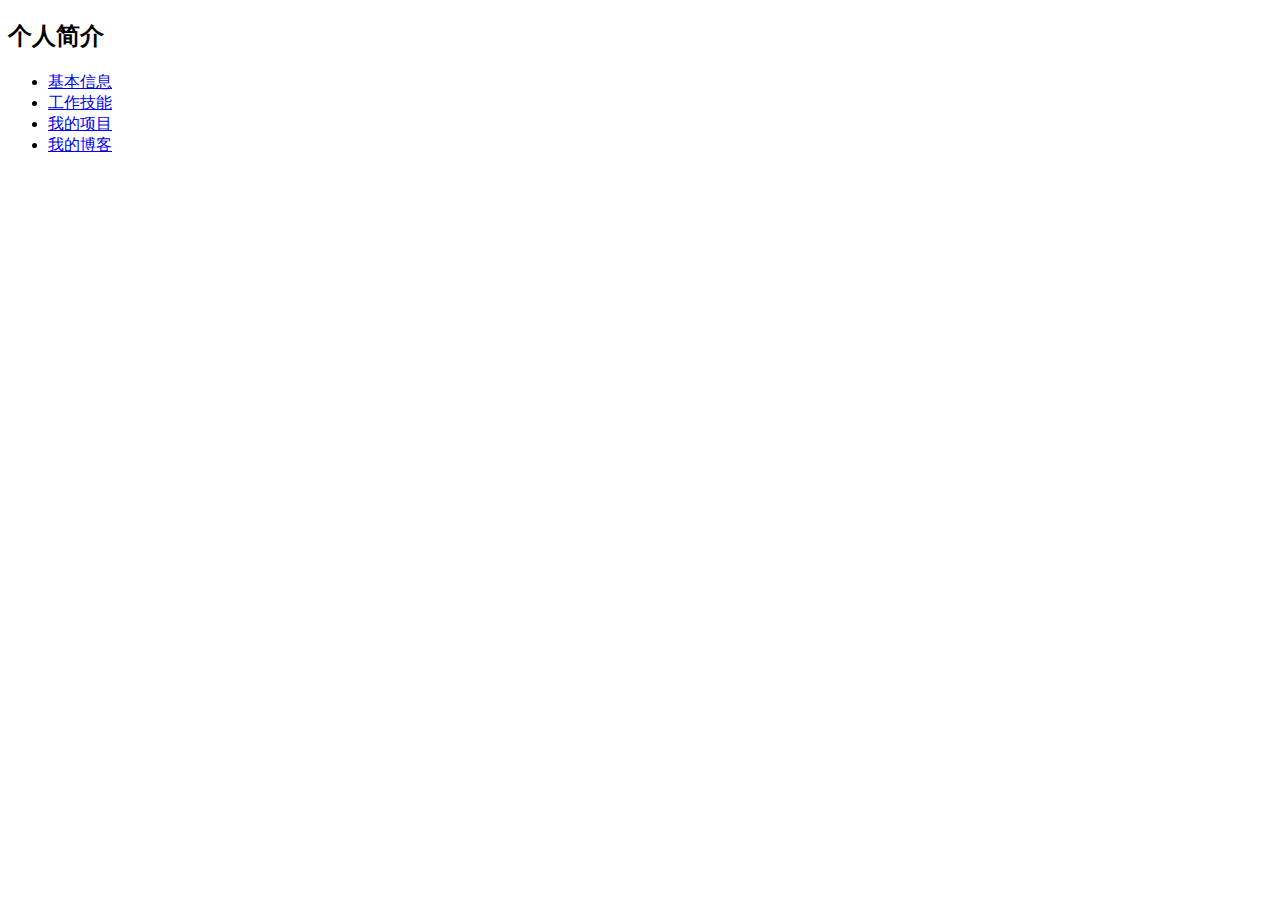
==== src/main/resources/templates/about.html @ 3c643238 "分类页面" ====
<!DOCTYPE html>
<html xmlns="http://www.w3.org/1999/xhtml"
      xmlns:th="http://www.thymeleaf.org"
      xmlns:shiro="http://www.pollix.at/thymeleaf/shiro">
<link href="/static/css/base.css" rel="stylesheet">
<link href="/static/css/index.css" rel="stylesheet">
<link href="/static/css/m.css" rel="stylesheet">
<div th:replace="common/head :: headerFragment"></div>
<!--</head>-->
<body>
<div th:replace="common/head :: header-body"></div>
<article>
    <div>
        <h2>个人简介</h2>
        <div >
            <span></span>
        </div>
        <div>
            <ul>
                <li><a href="javascript:;">基本信息</a></li>
                <li><a href="javascript:;">工作技能</a></li>
                <li><a href="javascript:;">我的项目</a></li>
                <li><a href="javascript:;">我的博客</a></li>
            </ul>
        </div>
        <div >
            <div class="content">
                <div>
                    <p></p>
                    <p></p>
                    <p></p>
                    <p></p>
                </div>
            </div>
            <div class="content">
                <div>
                    <p></p>
                    <p></p>
                    <p></p>
                    <p></p>
                </div>
            </div>
            <div class="content">
                <div>
                    <p></p>
                    <p></p>
                    <p></p>
                    <p></p>
                </div>
            </div>
            <div class="content">
                <div>
                    <p></p>
                    <p></p>
                    <p></p>
                    <p></p>
                </div>
            </div>
        </div>
    </div>
</article>

<div th:replace="common/footer :: footer-content"></div>
<div th:replace="common/footer :: footer-lib"></div>
<script src="static/js/about.js"></script>
</body>
</html>
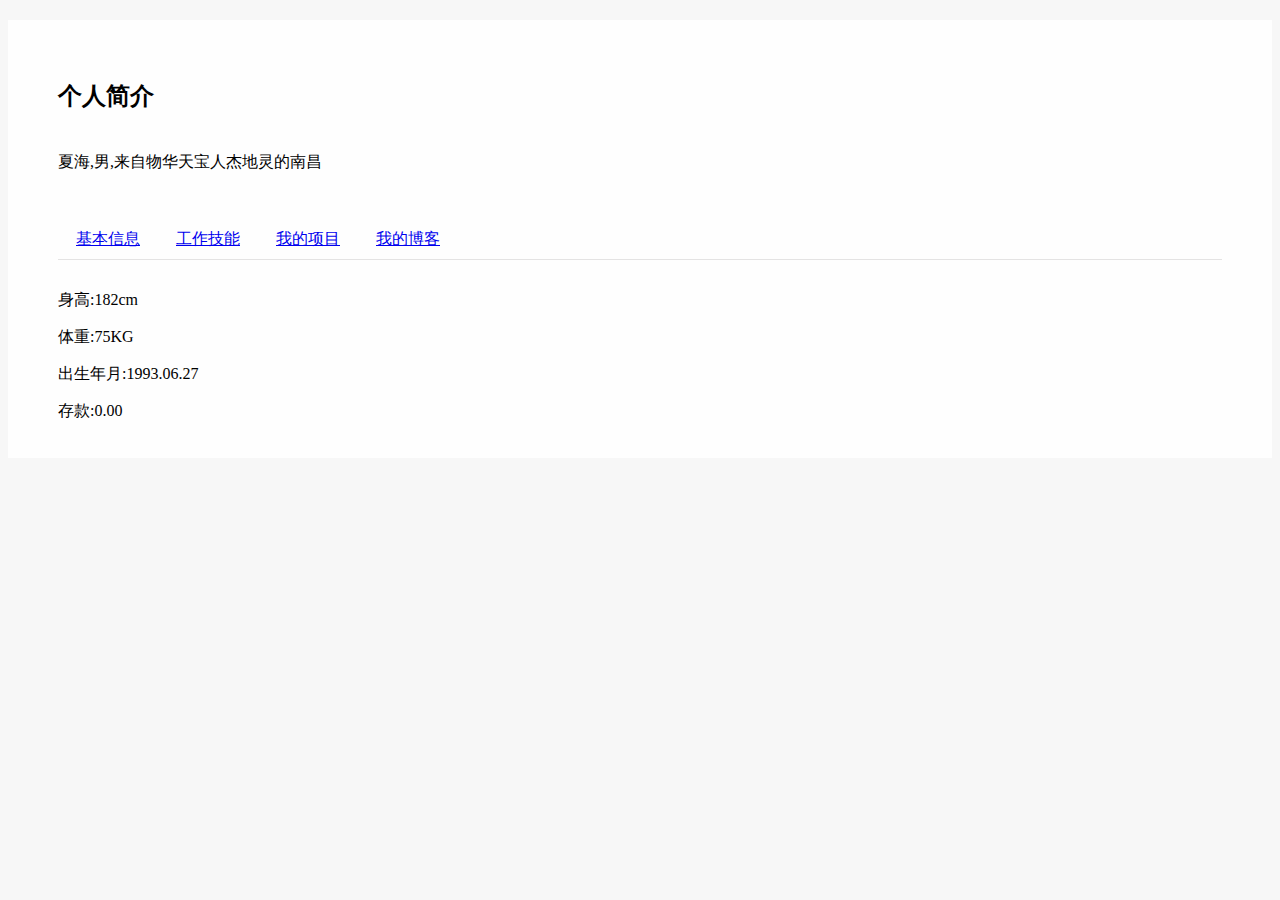
==== commit 55725aa0: "基本信息" ====
--- a/src/main/resources/templates/about.html
+++ b/src/main/resources/templates/about.html
@@ -5,61 +5,58 @@
 <link href="/static/css/base.css" rel="stylesheet">
 <link href="/static/css/index.css" rel="stylesheet">
 <link href="/static/css/m.css" rel="stylesheet">
+
 <div th:replace="common/head :: headerFragment"></div>
 <!--</head>-->
-<body>
+<body style="background-color: #f7f7f7">
 <div th:replace="common/head :: header-body"></div>
-<article>
-    <div>
-        <h2>个人简介</h2>
+<article style="min-height: 690px">
+    <div style="background:rgba(255,255,255,.8);overflow: hidden;margin: 20px 0;padding:20px 50px">
+        <h2 style="padding:20px 0 20px 0;">个人简介</h2>
         <div >
-            <span></span>
+            <span style="display: inline;">夏海,男,来自物华天宝人杰地灵的南昌</span>
         </div>
-        <div>
-            <ul>
-                <li><a href="javascript:;">基本信息</a></li>
-                <li><a href="javascript:;">工作技能</a></li>
-                <li><a href="javascript:;">我的项目</a></li>
-                <li><a href="javascript:;">我的博客</a></li>
+        <div style="margin:30px 0;width:100%;overflow: hidden;border-bottom: #e4e3e3 1px solid;">
+            <ul class="" style="list-style: none;padding-left: 0;">
+                <li class="info active" style="display: block;font-size: 16px;line-height: 40px;float: left;width: 100px;text-align: center;"><a href="javascript:;">基本信息</a></li>
+                <li class="info" style="display: block;font-size: 16px;line-height: 40px;float: left;width: 100px;text-align: center;"><a href="javascript:;">工作技能</a></li>
+                <li class="info" style="display: block;font-size: 16px;line-height: 40px;float: left;width: 100px;text-align: center;"><a href="javascript:;">我的项目</a></li>
+                <li class="info" style="display: block;font-size: 16px;line-height: 40px;float: left;width: 100px;text-align: center;"><a href="javascript:;">我的博客</a></li>
             </ul>
         </div>
         <div >
             <div class="content">
-                <div>
-                    <p></p>
-                    <p></p>
-                    <p></p>
-                    <p></p>
+                <div style="display: block">
+                    <p>身高:182cm</p>
+                    <p>体重:75KG</p>
+                    <p>出生年月:1993.06.27</p>
+                    <p>存款:0.00</p>
                 </div>
             </div>
-            <div class="content">
+            <div class="content" style="display: none">
                 <div>
-                    <p></p>
-                    <p></p>
-                    <p></p>
-                    <p></p>
+                    <p>java基础技能</p>
+                    <p>jquery、javascript基础技能</p>
+                    <p>羽毛球基础技能</p>
+                    <p>摄影基础技能</p>
                 </div>
             </div>
-            <div class="content">
+            <div class="content" style="display: none">
                 <div>
-                    <p></p>
-                    <p></p>
-                    <p></p>
-                    <p></p>
+                    <p>中信银行集采中心PMI项目</p>
+                    <p>思迪营销平台</p>
+                    <p>凡谷大地电商平台</p>
+                    <p>汇鑫捷扬讯科电商项目</p>
                 </div>
             </div>
-            <div class="content">
+            <div class="content" style="display: none">
                 <div>
-                    <p></p>
-                    <p></p>
-                    <p></p>
-                    <p></p>
+                    <p><a href="https://github.com/rednodesky/sea-blog">https://github.com/rednodesky/sea-blog</a></p>
                 </div>
             </div>
         </div>
     </div>
 </article>
-
 <div th:replace="common/footer :: footer-content"></div>
 <div th:replace="common/footer :: footer-lib"></div>
 <script src="static/js/about.js"></script>
